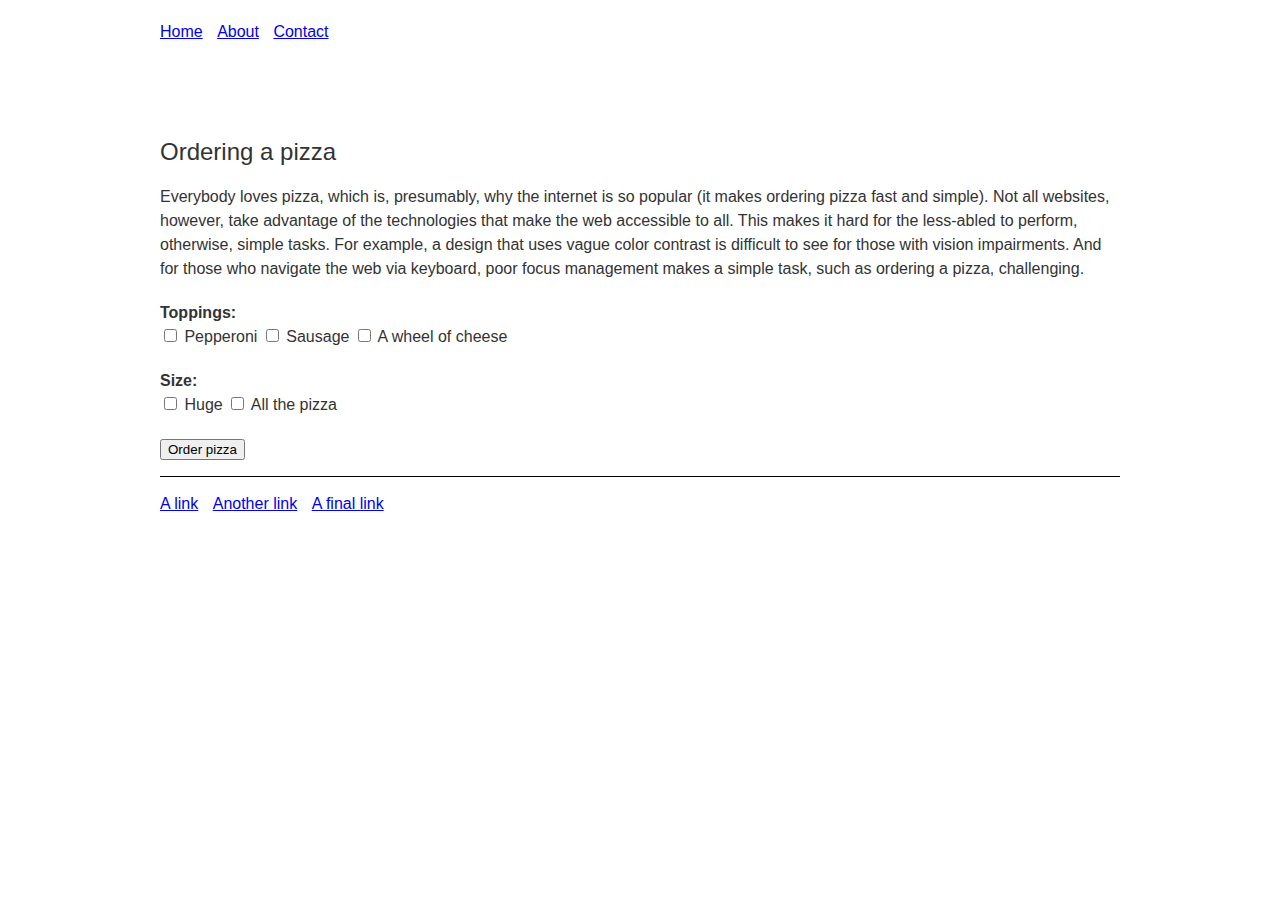
==== modal_accessible.html @ c5cd97cc "Added confirmation box." ====
<!DOCTYPE html>
<html lang="en">
<head>
    <meta charset="UTF-8">
    <title>Accessibility Demo</title>
    <link rel="stylesheet" href="assets/css/style.css">
</head>
<body>

    <div class="wrapper">
        <nav class="nav">
            <a href="#">Home</a>
            <a href="#">About</a>
            <a href="#">Contact</a>
        </nav>
    </div>

    <div class="main" role="main">
        <div class="wrapper">
            <div class="message js-confirmationMessage"
            data-message="Thank you for odering our delicious pizza!"
            aria-live="polite"></div>
            <div class="content">
                <div class="content-hd">
                    <h1 class="hdg">Ordering a pizza</h1>
                </div>
                <div class="content-bd">
                    <p>Everybody loves pizza, which is, presumably, why the internet is so popular (it makes ordering pizza fast and simple). Not all websites, however, take advantage of the technologies that make the web accessible to all. This makes it hard for the less-abled to perform, otherwise, simple tasks. For example, a design that uses vague color contrast is difficult to see for those with vision impairments. And for those who navigate the web via keyboard, poor focus management makes a simple task, such as ordering a pizza, challenging.</p>
                    <fieldset>
                        <legend>
                            <strong>Toppings:</strong>
                        </legend>
                        <label for="pepperoni">
                            <input type="checkbox" id="pepperoni" name="toppings" value="pepperoni">
                            Pepperoni
                        </label>
                        <label for="sausage">
                            <input type="checkbox" id="sausage" name="toppings" value="sausage">
                            Sausage
                        </label>
                        <label for="wheel_of_cheese">
                            <input type="checkbox" id="wheel_of_cheese" name="toppings" value="wheel_of_cheese">
                            A wheel of cheese
                        </label>
                    </fieldset>
                    <fieldset>
                        <legend>
                            <strong>Size:</strong>
                        </legend>
                        <label for="huge">
                            <input type="checkbox" id="huge" name="size" value="huge">
                            Huge
                        </label>
                        <label for="all_the_pizza">
                            <input type="checkbox" id="all_the_pizza" name="size" value="all_the_pizza">
                            All the pizza
                        </label>
                    </fieldset>
                    <div>
                        <button data-modal="modal">Order pizza</button>
                    </div>
                </div>
                <div class="content-ft">
                    <ul class="hList">
                        <li>
                            <a href="#">A link</a>
                        </li>
                        <li>
                            <a href="#">Another link</a>
                        </li>
                        <li>
                            <a href="#">A final link</a>
                        </li>
                    </ul>
                </div>
            </div>
        </div>
    </div>

    <div class="modal js-accessibleModal">
        <div id="modal"
             class="modal-bd js-modal-bd"
             tabindex="-1"
             role="dialog"
             aria-labelledby="modal-title"
             aria-describedby="modal-description">
            <div class="content">
                <div>
                    <h3 id="modal-title" class="hdg">Confirm your order</h3>
                    <p id="modal-description">Click to confirm.</p>
                </div>
                <div class="content-ft content-ft_alignRight">
                    <div class="hList">
                        <div>
                            <button class="btn js-modal-closeBtn">Cancel</button>
                        </div>
                        <div>
                            <button class="btn js-modal-closeBtn js-confirmBtn">Confirm</button>
                        </div>
                    </div>
                </div>
            </div>
        </div>
    </div>

    <script src="assets/vendor/jQuery/dist/jquery.js"></script>
    <script src="assets/scripts/app.js"></script>
</body>
</html>
---- assets/css/style.css ----
/* http://meyerweb.com/eric/tools/css/reset/ 
   v2.0 | 20110126
   License: none (public domain)
*/

html, body, div, span, applet, object, iframe,
h1, h2, h3, h4, h5, h6, p, blockquote, pre,
a, abbr, acronym, address, big, cite, code,
del, dfn, em, img, ins, kbd, q, s, samp,
small, strike, strong, sub, sup, tt, var,
b, u, i, center,
dl, dt, dd, ol, ul, li,
fieldset, form, label, legend,
table, caption, tbody, tfoot, thead, tr, th, td,
article, aside, canvas, details, embed, 
figure, figcaption, footer, header, hgroup, 
menu, nav, output, ruby, section, summary,
time, mark, audio, video {
    margin: 0;
    padding: 0;
    border: 0;
    font-size: 100%;
    font: inherit;
    vertical-align: baseline;
}
/* HTML5 display-role reset for older browsers */
article, aside, details, figcaption, figure, 
footer, header, hgroup, menu, nav, section {
    display: block;
}
body {
    line-height: 1;
}
ol, ul {
    list-style: none;
}
blockquote, q {
    quotes: none;
}
blockquote:before, blockquote:after,
q:before, q:after {
    content: '';
    content: none;
}
table {
    border-collapse: collapse;
    border-spacing: 0;
}

/* --------------------------
-- End reset
-------------------------- */

/* --------------------------
-- Elements
-------------------------- */

body {
    color: #333333;
    font-family: Arial, sans-serif;
    line-height: 1.5;
}

strong {
    font-weight: bold;
}

/* --------------------------
-- Landmarks
-------------------------- */

/* Nav */

.nav { padding: 20px 0; }

.nav > * {
    display: inline-block;
}

.nav > * + * { margin-left: 10px; }

/* Main */

.main {
    padding: 50px 0;
}

/* --------------------------
-- Content
-------------------------- */

/* Hdg */

.hdg {
    font-size: 24px;
}

/* --------------------------
-- Modules
-------------------------- */

/* Modal */

.modal {
    width: 100%;
    height: 100%;
    display: -webkit-flex;
    display: -ms-flexbox;
    display: flex;
    visibility: hidden;
    position: fixed;
    top: -100%;
    left: 0;
    background: rgba(0, 0, 0, .8);
}

.modal.isActive {
    visibility: visible;
    top: 0;
}

.modal-bd {
    max-width: 960px;
    margin: auto;
    padding: 25px;
    background: #ffffff;
}

/* --------------------------
-- Containers
-------------------------- */

/* Content */

.content-hd {
    margin-bottom: 15px;
}

.content-bd > * + * { margin-top: 20px; }

.content-ft {
    margin-top: 15px;
    padding-top: 15px;
    border-top: 1px solid #000000;
}

.content-ft_alignRight { text-align: right; }

/* Message */

.message {
    margin-bottom: 20px;
}

.message:not(:empty) {
    padding: 20px;
    background: green;
    color: white;
}

/* --------------------------
-- Layout
-------------------------- */

/* Wrapper */

.wrapper {
    max-width: 960px;
    margin: auto;
    padding: 0 20px;
}

/* hList */

.hList > * {
    display: inline-block;
}

.hList > * + * { margin-left: 10px; }
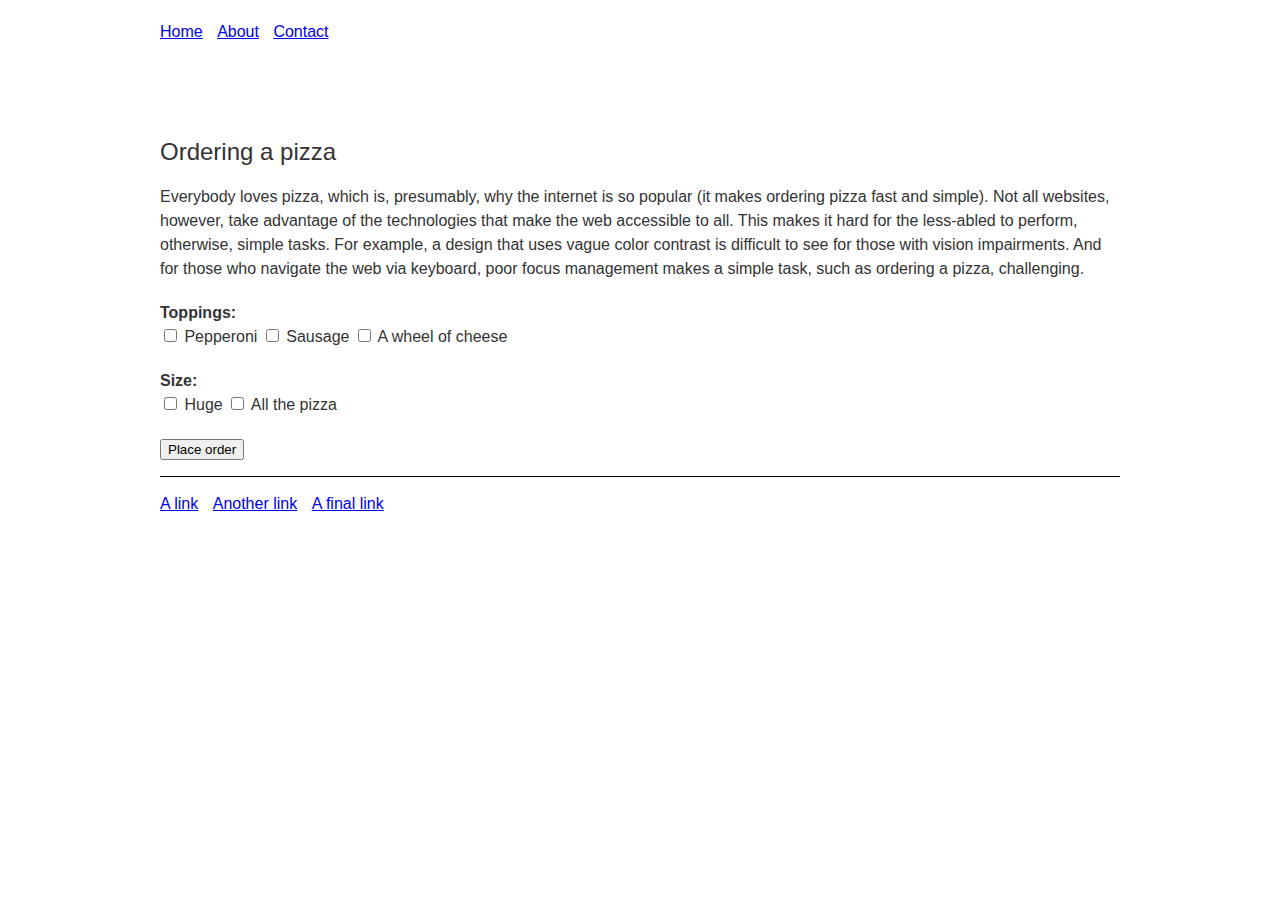
==== commit 4040c018: "Changed order pizza button to place order." ====
--- a/modal_accessible.html
+++ b/modal_accessible.html
@@ -57,7 +57,7 @@
                         </label>
                     </fieldset>
                     <div>
-                        <button data-modal="modal">Order pizza</button>
+                        <button data-modal="modal">Place order</button>
                     </div>
                 </div>
                 <div class="content-ft">
@@ -87,7 +87,6 @@
             <div class="content">
                 <div>
                     <h3 id="modal-title" class="hdg">Confirm your order</h3>
-                    <p id="modal-description">Click to confirm.</p>
                 </div>
                 <div class="content-ft content-ft_alignRight">
                     <div class="hList">
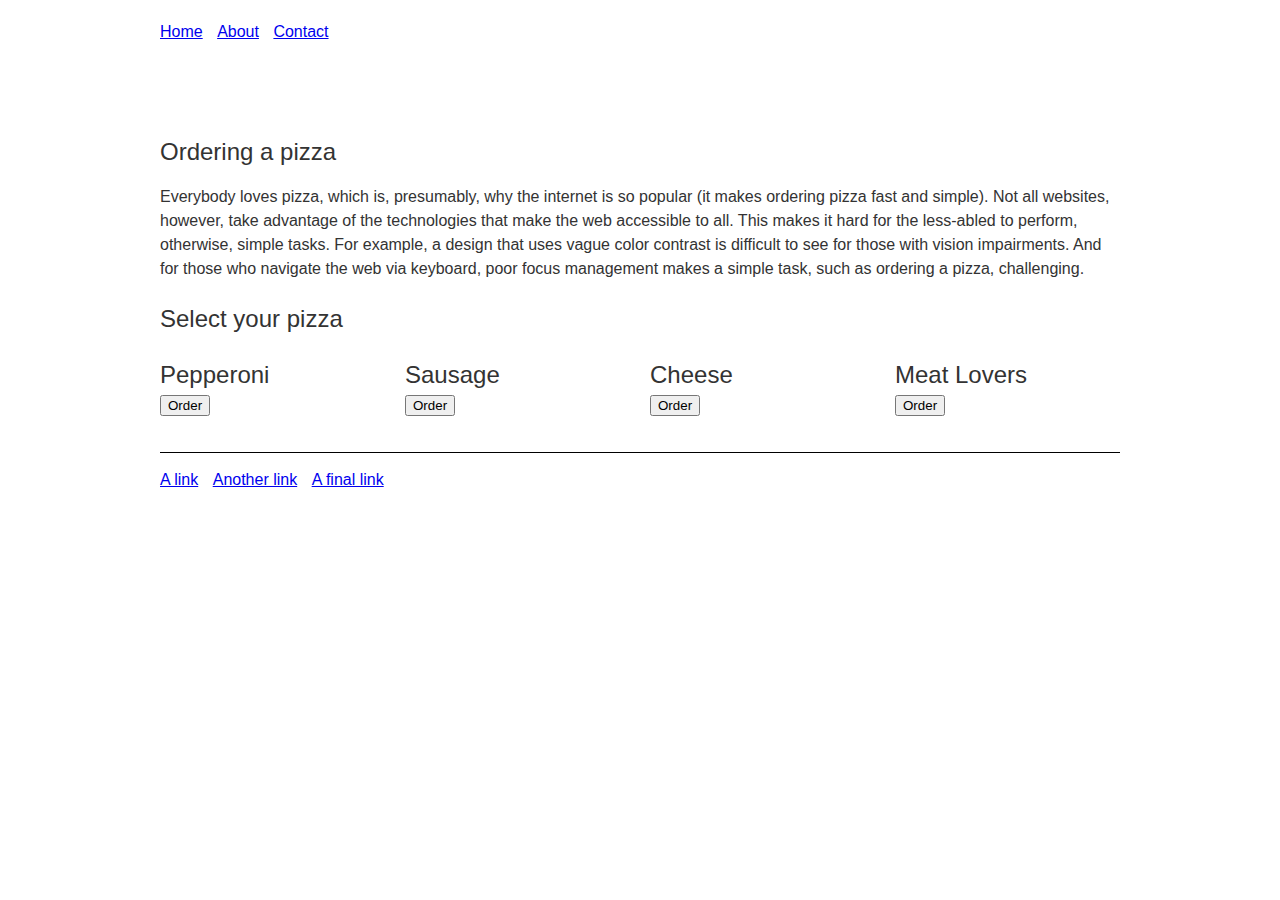
==== commit 552e7fae: "Added pizza buttons." ====
--- a/modal_accessible.html
+++ b/modal_accessible.html
@@ -7,6 +7,8 @@
 </head>
 <body>
 
+    <a href="#main" class="skipToMainContent">Skip to main content</a>
+
     <div class="wrapper">
         <nav class="nav">
             <a href="#">Home</a>
@@ -15,49 +17,37 @@
         </nav>
     </div>
 
-    <div class="main" role="main">
+    <div id="main" class="main" role="main" tabindex="0">
         <div class="wrapper">
-            <div class="message js-confirmationMessage"
-            data-message="Thank you for odering our delicious pizza!"
-            aria-live="polite"></div>
+            <div id="confirmation_message"
+                 class="message js-confirmationMessage"
+                 data-message="Thank you for odering our delicious pizza!"
+                 aria-live="polite"
+                 tabindex="-1"></div>
             <div class="content">
                 <div class="content-hd">
                     <h1 class="hdg">Ordering a pizza</h1>
                 </div>
                 <div class="content-bd">
                     <p>Everybody loves pizza, which is, presumably, why the internet is so popular (it makes ordering pizza fast and simple). Not all websites, however, take advantage of the technologies that make the web accessible to all. This makes it hard for the less-abled to perform, otherwise, simple tasks. For example, a design that uses vague color contrast is difficult to see for those with vision impairments. And for those who navigate the web via keyboard, poor focus management makes a simple task, such as ordering a pizza, challenging.</p>
-                    <fieldset>
-                        <legend>
-                            <strong>Toppings:</strong>
-                        </legend>
-                        <label for="pepperoni">
-                            <input type="checkbox" id="pepperoni" name="toppings" value="pepperoni">
-                            Pepperoni
-                        </label>
-                        <label for="sausage">
-                            <input type="checkbox" id="sausage" name="toppings" value="sausage">
-                            Sausage
-                        </label>
-                        <label for="wheel_of_cheese">
-                            <input type="checkbox" id="wheel_of_cheese" name="toppings" value="wheel_of_cheese">
-                            A wheel of cheese
-                        </label>
-                    </fieldset>
-                    <fieldset>
-                        <legend>
-                            <strong>Size:</strong>
-                        </legend>
-                        <label for="huge">
-                            <input type="checkbox" id="huge" name="size" value="huge">
-                            Huge
-                        </label>
-                        <label for="all_the_pizza">
-                            <input type="checkbox" id="all_the_pizza" name="size" value="all_the_pizza">
-                            All the pizza
-                        </label>
-                    </fieldset>
-                    <div>
-                        <button data-modal="modal">Place order</button>
+                    <h2 class="hdg">Select your pizza</h2>
+                    <div class="blocks blocks_4up">
+                        <div>
+                            <h3 class="hdg">Pepperoni</h3>
+                            <button data-modal="modal">Order</button>
+                        </div>
+                        <div>
+                            <h3 class="hdg">Sausage</h3>
+                            <button data-modal="modal">Order</button>
+                        </div>
+                        <div>
+                            <h3 class="hdg">Cheese</h3>
+                            <button data-modal="modal">Order</button>
+                        </div>
+                        <div>
+                            <h3 class="hdg">Meat Lovers</h3>
+                            <button data-modal="modal">Order</button>
+                        </div>
                     </div>
                 </div>
                 <div class="content-ft">
@@ -94,7 +84,7 @@
                             <button class="btn js-modal-closeBtn">Cancel</button>
                         </div>
                         <div>
-                            <button class="btn js-modal-closeBtn js-confirmBtn">Confirm</button>
+                            <button class="btn js-modal-closeBtn js-confirmBtn" aria-controls="confirmation_message">Confirm</button>
                         </div>
                     </div>
                 </div>
--- a/assets/css/style.css
+++ b/assets/css/style.css
@@ -95,6 +95,34 @@
     font-size: 24px;
 }
 
+/* SkipToMainContent */
+
+.skipToMainContent {
+    width: 1px;
+    height: 1px;
+    position:absolute;
+    top: auto;
+    left: -999px;
+    z-index: -1;
+    overflow: hidden;
+}
+
+.skipToMainContent:focus {
+    width: 300px;
+    max-width: 100%;
+    height: auto;
+    padding: 5px;
+    left: 20px;
+    top: 20px;
+    z-index: 10;
+    overflow: auto;
+    border-radius: 15px;
+    border: 4px solid yellow;
+    background-color:#000;
+    color: #ffffff;
+    text-align:center;
+}
+
 /* --------------------------
 -- Modules
 -------------------------- */
@@ -126,6 +154,10 @@
     background: #ffffff;
 }
 
+*:focus {
+    box-shadow: 0 0 5px rgba(0, 128, 255, .5);
+}
+
 /* --------------------------
 -- Containers
 -------------------------- */
@@ -176,4 +208,21 @@
     display: inline-block;
 }
 
-.hList > * + * { margin-left: 10px; }+.hList > * + * { margin-left: 10px; }
+
+/* Blocks */
+
+.blocks {
+    margin: -20px 0 0 -20px;
+    padding: 20px 0;
+    font-size: 0;
+}
+
+.blocks > * {
+    display: inline-block;
+    padding: 20px 0 0 20px;
+    box-sizing: border-box;
+    font-size: 16px;
+}
+
+.blocks_4up > * { width: 25%; }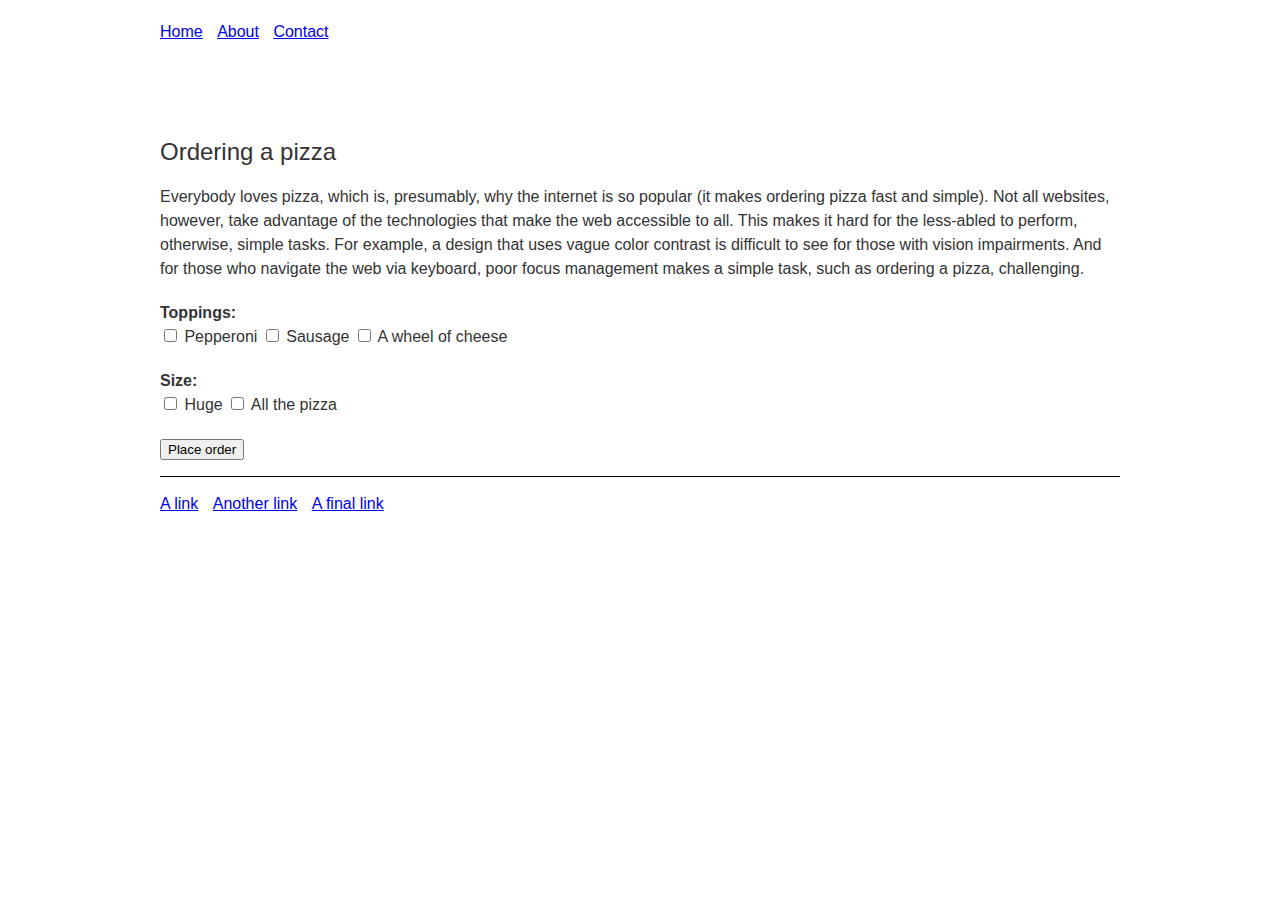
==== commit 66d3378e: "Removed aria described by." ====
--- a/modal_accessible.html
+++ b/modal_accessible.html
@@ -7,8 +7,6 @@
 </head>
 <body>
 
-    <a href="#main" class="skipToMainContent">Skip to main content</a>
-
     <div class="wrapper">
         <nav class="nav">
             <a href="#">Home</a>
@@ -17,37 +15,49 @@
         </nav>
     </div>
 
-    <div id="main" class="main" role="main" tabindex="0">
+    <div class="main" role="main">
         <div class="wrapper">
-            <div id="confirmation_message"
-                 class="message js-confirmationMessage"
-                 data-message="Thank you for odering our delicious pizza!"
-                 aria-live="polite"
-                 tabindex="-1"></div>
+            <div class="message js-confirmationMessage"
+            data-message="Thank you for odering our delicious pizza!"
+            aria-live="polite"></div>
             <div class="content">
                 <div class="content-hd">
                     <h1 class="hdg">Ordering a pizza</h1>
                 </div>
                 <div class="content-bd">
                     <p>Everybody loves pizza, which is, presumably, why the internet is so popular (it makes ordering pizza fast and simple). Not all websites, however, take advantage of the technologies that make the web accessible to all. This makes it hard for the less-abled to perform, otherwise, simple tasks. For example, a design that uses vague color contrast is difficult to see for those with vision impairments. And for those who navigate the web via keyboard, poor focus management makes a simple task, such as ordering a pizza, challenging.</p>
-                    <h2 class="hdg">Select your pizza</h2>
-                    <div class="blocks blocks_4up">
-                        <div>
-                            <h3 class="hdg">Pepperoni</h3>
-                            <button data-modal="modal">Order</button>
-                        </div>
-                        <div>
-                            <h3 class="hdg">Sausage</h3>
-                            <button data-modal="modal">Order</button>
-                        </div>
-                        <div>
-                            <h3 class="hdg">Cheese</h3>
-                            <button data-modal="modal">Order</button>
-                        </div>
-                        <div>
-                            <h3 class="hdg">Meat Lovers</h3>
-                            <button data-modal="modal">Order</button>
-                        </div>
+                    <fieldset>
+                        <legend>
+                            <strong>Toppings:</strong>
+                        </legend>
+                        <label for="pepperoni">
+                            <input type="checkbox" id="pepperoni" name="toppings" value="pepperoni">
+                            Pepperoni
+                        </label>
+                        <label for="sausage">
+                            <input type="checkbox" id="sausage" name="toppings" value="sausage">
+                            Sausage
+                        </label>
+                        <label for="wheel_of_cheese">
+                            <input type="checkbox" id="wheel_of_cheese" name="toppings" value="wheel_of_cheese">
+                            A wheel of cheese
+                        </label>
+                    </fieldset>
+                    <fieldset>
+                        <legend>
+                            <strong>Size:</strong>
+                        </legend>
+                        <label for="huge">
+                            <input type="checkbox" id="huge" name="size" value="huge">
+                            Huge
+                        </label>
+                        <label for="all_the_pizza">
+                            <input type="checkbox" id="all_the_pizza" name="size" value="all_the_pizza">
+                            All the pizza
+                        </label>
+                    </fieldset>
+                    <div>
+                        <button data-modal="modal">Place order</button>
                     </div>
                 </div>
                 <div class="content-ft">
@@ -72,8 +82,7 @@
              class="modal-bd js-modal-bd"
              tabindex="-1"
              role="dialog"
-             aria-labelledby="modal-title"
-             aria-describedby="modal-description">
+             aria-labelledby="modal-title">
             <div class="content">
                 <div>
                     <h3 id="modal-title" class="hdg">Confirm your order</h3>
@@ -84,7 +93,7 @@
                             <button class="btn js-modal-closeBtn">Cancel</button>
                         </div>
                         <div>
-                            <button class="btn js-modal-closeBtn js-confirmBtn" aria-controls="confirmation_message">Confirm</button>
+                            <button class="btn js-modal-closeBtn js-confirmBtn">Confirm</button>
                         </div>
                     </div>
                 </div>
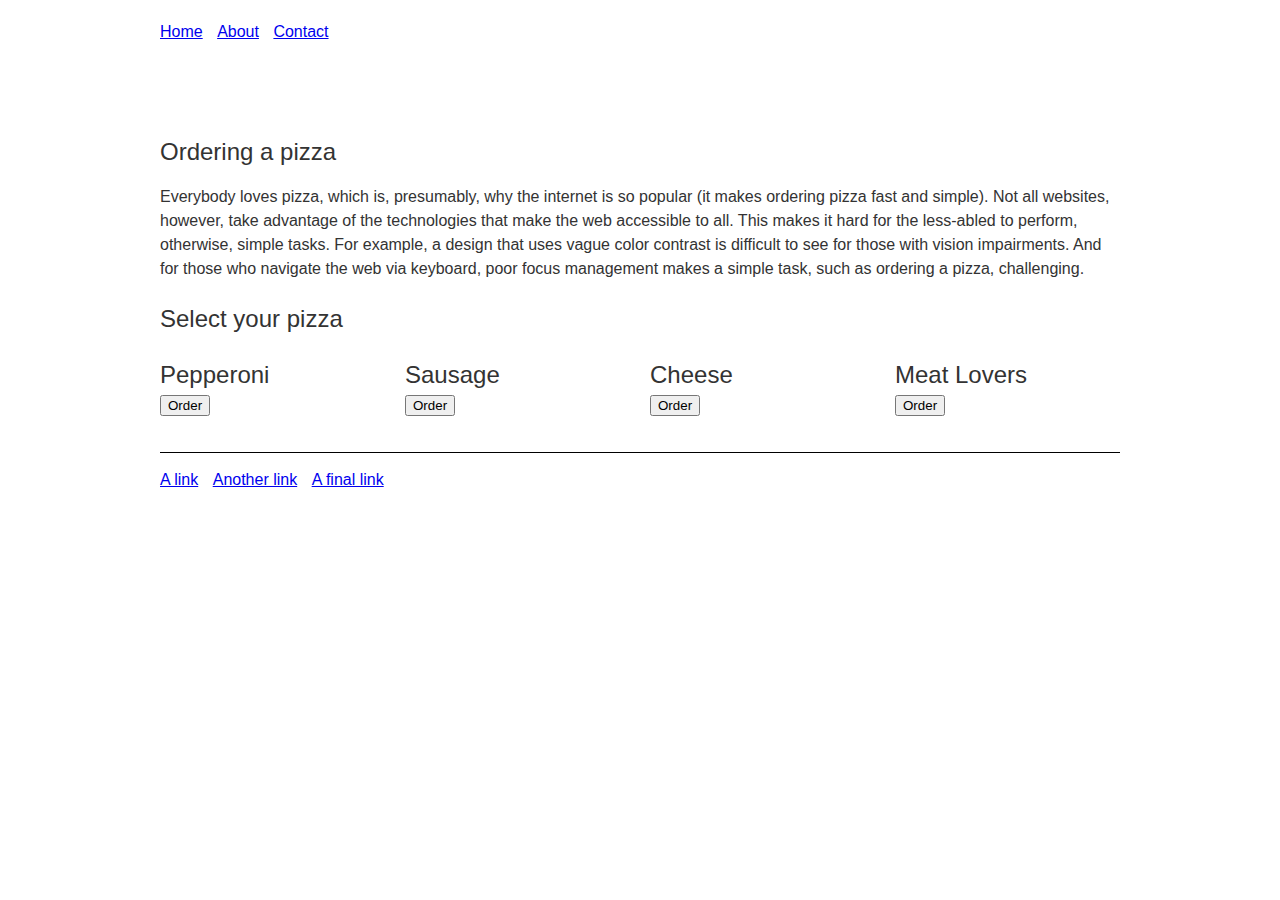
==== commit 314e8b7a: "Merge branch 'develop' of https://github.com/martinjunior/accessibility-a-love-story into develop" ====
--- a/modal_accessible.html
+++ b/modal_accessible.html
@@ -7,6 +7,8 @@
 </head>
 <body>
 
+    <a href="#main" class="skipToMainContent">Skip to main content</a>
+
     <div class="wrapper">
         <nav class="nav">
             <a href="#">Home</a>
@@ -15,49 +17,37 @@
         </nav>
     </div>
 
-    <div class="main" role="main">
+    <div id="main" class="main" role="main" tabindex="0">
         <div class="wrapper">
-            <div class="message js-confirmationMessage"
-            data-message="Thank you for odering our delicious pizza!"
-            aria-live="polite"></div>
+            <div id="confirmation_message"
+                 class="message js-confirmationMessage"
+                 data-message="Thank you for odering our delicious pizza!"
+                 aria-live="polite"
+                 tabindex="-1"></div>
             <div class="content">
                 <div class="content-hd">
                     <h1 class="hdg">Ordering a pizza</h1>
                 </div>
                 <div class="content-bd">
                     <p>Everybody loves pizza, which is, presumably, why the internet is so popular (it makes ordering pizza fast and simple). Not all websites, however, take advantage of the technologies that make the web accessible to all. This makes it hard for the less-abled to perform, otherwise, simple tasks. For example, a design that uses vague color contrast is difficult to see for those with vision impairments. And for those who navigate the web via keyboard, poor focus management makes a simple task, such as ordering a pizza, challenging.</p>
-                    <fieldset>
-                        <legend>
-                            <strong>Toppings:</strong>
-                        </legend>
-                        <label for="pepperoni">
-                            <input type="checkbox" id="pepperoni" name="toppings" value="pepperoni">
-                            Pepperoni
-                        </label>
-                        <label for="sausage">
-                            <input type="checkbox" id="sausage" name="toppings" value="sausage">
-                            Sausage
-                        </label>
-                        <label for="wheel_of_cheese">
-                            <input type="checkbox" id="wheel_of_cheese" name="toppings" value="wheel_of_cheese">
-                            A wheel of cheese
-                        </label>
-                    </fieldset>
-                    <fieldset>
-                        <legend>
-                            <strong>Size:</strong>
-                        </legend>
-                        <label for="huge">
-                            <input type="checkbox" id="huge" name="size" value="huge">
-                            Huge
-                        </label>
-                        <label for="all_the_pizza">
-                            <input type="checkbox" id="all_the_pizza" name="size" value="all_the_pizza">
-                            All the pizza
-                        </label>
-                    </fieldset>
-                    <div>
-                        <button data-modal="modal">Place order</button>
+                    <h2 class="hdg">Select your pizza</h2>
+                    <div class="blocks blocks_4up">
+                        <div>
+                            <h3 class="hdg">Pepperoni</h3>
+                            <button data-modal="modal">Order</button>
+                        </div>
+                        <div>
+                            <h3 class="hdg">Sausage</h3>
+                            <button data-modal="modal">Order</button>
+                        </div>
+                        <div>
+                            <h3 class="hdg">Cheese</h3>
+                            <button data-modal="modal">Order</button>
+                        </div>
+                        <div>
+                            <h3 class="hdg">Meat Lovers</h3>
+                            <button data-modal="modal">Order</button>
+                        </div>
                     </div>
                 </div>
                 <div class="content-ft">
@@ -93,7 +83,7 @@
                             <button class="btn js-modal-closeBtn">Cancel</button>
                         </div>
                         <div>
-                            <button class="btn js-modal-closeBtn js-confirmBtn">Confirm</button>
+                            <button class="btn js-modal-closeBtn js-confirmBtn" aria-controls="confirmation_message">Confirm</button>
                         </div>
                     </div>
                 </div>
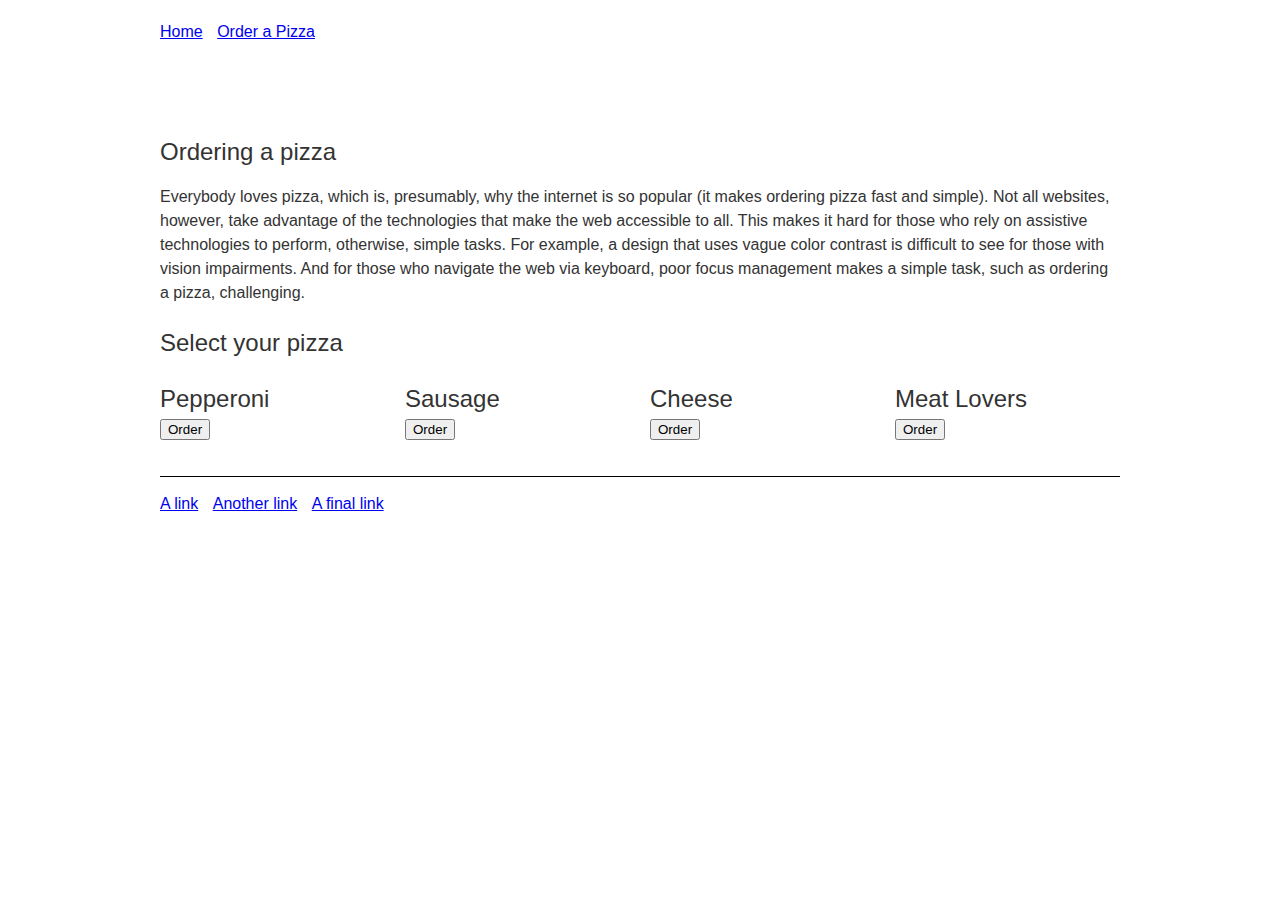
==== commit e589dcb1: "Fixed typo." ====
--- a/modal_accessible.html
+++ b/modal_accessible.html
@@ -9,11 +9,10 @@
 
     <a href="#main" class="skipToMainContent">Skip to main content</a>
 
-    <div class="wrapper">
+    <div class="wrapper" role="banner">
         <nav class="nav">
-            <a href="#">Home</a>
-            <a href="#">About</a>
-            <a href="#">Contact</a>
+            <a href="index.html">Home</a>
+            <a href="modal_accessibility.html">Order a Pizza</a>
         </nav>
     </div>
 
@@ -23,13 +22,13 @@
                  class="message js-confirmationMessage"
                  data-message="Thank you for odering our delicious pizza!"
                  aria-live="polite"
-                 tabindex="-1"></div>
+                 tabindex="0"></div>
             <div class="content">
                 <div class="content-hd">
                     <h1 class="hdg">Ordering a pizza</h1>
                 </div>
                 <div class="content-bd">
-                    <p>Everybody loves pizza, which is, presumably, why the internet is so popular (it makes ordering pizza fast and simple). Not all websites, however, take advantage of the technologies that make the web accessible to all. This makes it hard for the less-abled to perform, otherwise, simple tasks. For example, a design that uses vague color contrast is difficult to see for those with vision impairments. And for those who navigate the web via keyboard, poor focus management makes a simple task, such as ordering a pizza, challenging.</p>
+                    <p>Everybody loves pizza, which is, presumably, why the internet is so popular (it makes ordering pizza fast and simple). Not all websites, however, take advantage of the technologies that make the web accessible to all. This makes it hard for those who rely on assistive technologies to perform, otherwise, simple tasks. For example, a design that uses vague color contrast is difficult to see for those with vision impairments. And for those who navigate the web via keyboard, poor focus management makes a simple task, such as ordering a pizza, challenging.</p>
                     <h2 class="hdg">Select your pizza</h2>
                     <div class="blocks blocks_4up">
                         <div>
@@ -74,8 +73,41 @@
              role="dialog"
              aria-labelledby="modal-title">
             <div class="content">
-                <div>
-                    <h3 id="modal-title" class="hdg">Confirm your order</h3>
+                <div class="content-hd">
+                    <h3 id="modal-title" class="hdg">Serving options</h3>
+                </div>
+                <div class="content-bd">
+                    <fieldset>
+                        <legend>
+                            Size:
+                        </legend>
+                        <label for="small">
+                            <input type="radio" id="small" name="size" value="small" class="js-modal-bd-firstSelectableItem">
+                            Small
+                        </label>
+                        <label for="medium">
+                            <input type="radio" id="medium" name="size" value="medium">
+                            Medium
+                        </label>
+                        <label for="large">
+                            <input type="radio" id="large" name="size" value="large">
+                            Large
+                        </label>
+                    </fieldset>
+                    <div>
+                        <label for="quantity" class="label">Quantity:</label>
+                        <select name="quantity" id="quantity">
+                            <option value="1">1</option>
+                            <option value="2">2</option>
+                            <option value="3">3</option>
+                            <option value="4">4</option>
+                            <option value="5">5</option>
+                        </select>
+                    </div>
+                    <div>
+                        <label for="special_instructions" class="label">Special instructions:</label>
+                        <textarea name="special_instructions" id="special_instructions" class="input input_textarea" cols="30" rows="10"></textarea>
+                    </div>
                 </div>
                 <div class="content-ft content-ft_alignRight">
                     <div class="hList">
--- a/assets/css/style.css
+++ b/assets/css/style.css
@@ -65,6 +65,10 @@
     font-weight: bold;
 }
 
+*:focus {
+    box-shadow: 0 0 10px blue;
+}
+
 /* --------------------------
 -- Landmarks
 -------------------------- */
@@ -123,6 +127,22 @@
     text-align:center;
 }
 
+/* Label */
+
+.label {
+    display: block;
+}
+
+/* Input */
+
+.input {
+    display: block;
+}
+
+.input_textarea {
+    min-height: 90px;
+}
+
 /* --------------------------
 -- Modules
 -------------------------- */
@@ -154,10 +174,6 @@
     background: #ffffff;
 }
 
-*:focus {
-    box-shadow: 0 0 5px rgba(0, 128, 255, .5);
-}
-
 /* --------------------------
 -- Containers
 -------------------------- */
